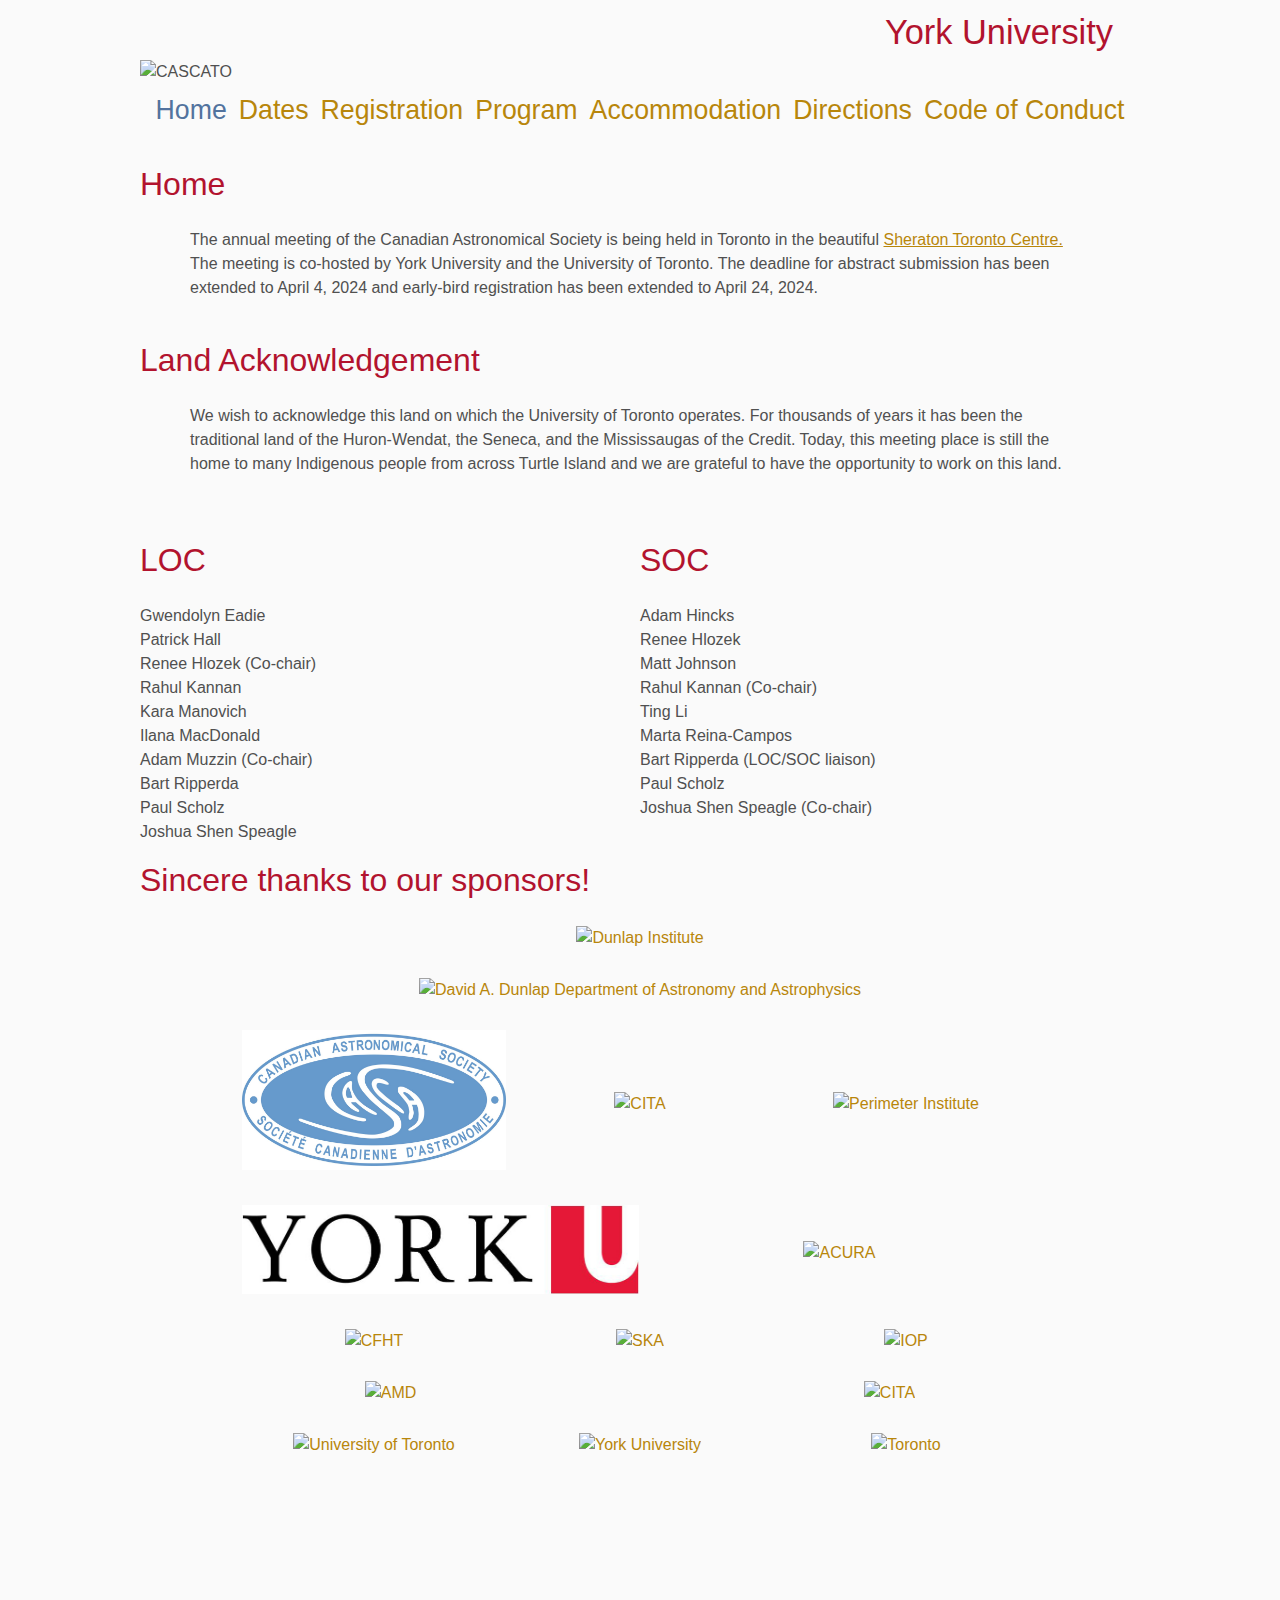
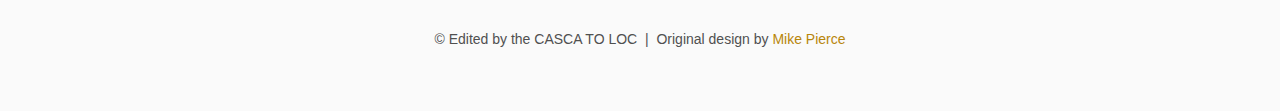
==== index.html @ cea70b94 "moved SKA logo" ====
<!DOCTYPE html>
<html lang='en'>

<style type="text/css">

    .row {clear:both}
    
    .column {
        width: 50%;
        float: left;
        /* outline:1px solid blue;    TEST Outline.  To Be Deleted. */
    }
    h2,ul {
        margin-right:5%;  /* your choice of unit of measure */
        /* outline:1px solid magenta;    TEST Outline.  To Be Deleted. */
    }
    
        </style>
<head>
    <base href=".">
    <link rel="shortcut icon" type="image/png" href="assets/cn.png"/>
    <link rel="stylesheet" type="text/css" media="all" href="assets/main.css"/>
    <meta name="description" content="Conference Template">
    <meta name="resource-type" content="document">
    <meta name="distribution" content="global">
    <meta name="KeyWords" content="Conference">
    <title>CASCATO 2024</title>
</head>

<body>

    <div class="banner">
        <img src="assets/cascabanner.jpg" alt="CASCATO" style="width:800;height:300px;object-fit:contain;">
        <!-- <div class="top-left">
            <span class="title1">CASCA</span><span class="title2">TO</span> <span class="year">2024</span>
        </div> -->
        <div class="bottom-right">
          co-hosted by the University of Toronto & York University
        </div>
    </div>

    <table class="navigation">
        <tr>
            <td class="navigation">
                <a class="current" title="Conference Home Page" href=".">Home</a>
            </td>
            <td class="navigation">
                <a title="Dates" href="dates">Dates</a>
            </td>
            <td class="navigation">
                <a title="Register for the Conference" href="registration">Registration</a>
            </td>
            <td class="navigation">
                <a title="Conference Program" href="program">Program</a> 
            </td>
            <td class="navigation">
                <a title="Accommodation" href="accommodation">Accommodation</a>
            </td>

            <td class="navigation">
                <a title="Directions to the Conference" href="directions">Directions</a>
            </td>
            <td class="navigation">
                <a title="Code of Conduct" href="coc">Code of Conduct</a>
        </td>
        </tr>
    </table>

    <h2>Home</h2>
    <p>
        The annual meeting of the Canadian Astronomical Society is being held in Toronto in the beautiful <a href="https://www.marriott.com/en-us/hotels/yyztc-sheraton-centre-toronto-hotel/overview/?scid=f2ae0541-1279-4f24-b197-a979c79310b0"> Sheraton Toronto Centre. </a>
        The meeting is co-hosted by York University and the University of Toronto.

        The deadline for abstract submission has been extended to April 4, 2024 and early-bird registration has been extended to April 24, 2024.
    </p>

    <h2>Land Acknowledgement</h2>
    <p>
        We wish to acknowledge this land on which the University of Toronto operates. For thousands of years it has been the traditional land of the Huron-Wendat, the Seneca, and the Mississaugas of the Credit. Today, this meeting place is still the home to many Indigenous people from across Turtle Island and we are grateful to have the opportunity to work on this land.
    </p>

    
    <div class="row">
        <div class="column">
            <h2>LOC</h2>
            <ul>
            <li>Gwendolyn Eadie</li>
            <li>Patrick Hall</li>
            <li>Renee Hlozek (Co-chair)</li>
            <li>Rahul Kannan</li>
            <li>Kara Manovich</li>
            <li>Ilana MacDonald</li>
            <li>Adam Muzzin (Co-chair)</li>
            <li>Bart Ripperda</li>
            <li>Paul Scholz</li>
            <li>Joshua Shen Speagle</li>
            </ul> </div>
            <div class="column">
            <h2>SOC</h2>
            <ul>
            <li>Adam Hincks</li>    
            <li>Renee Hlozek</li> 
            <li>Matt Johnson</li>
            <li>Rahul Kannan (Co-chair)</li>
            <li>Ting Li </li>
            <li> Marta Reina-Campos</li>
            <li>Bart Ripperda (LOC/SOC liaison)</li>
            <li>Paul Scholz</li>
            <li>Joshua Shen Speagle (Co-chair) </li>
            </ul>           
        </div>

    <!-- <p> 
        LOC <ul style="width:40%; float:left;"><li>Gwendolyn Eadie</li>
            <li>Patrick Hall</li>
            <li>Renee Hlozek (Co-chair)</li>
            <li>Rahul Kannan</li>
            <li>Kara Manovich</li>
            <li>Ilana MacDonald</li>
            <li>Adam Muzzin (Co-chair)</li>
            <li>Bart Ripperda</li>
            <li>Paul Scholz</li>
            <li>Joshua Shen Speagle</li></ul>
        SOC <ul style="width:40%; float:left;"><li>Adam Hincks</li>
            <li>Renee Hlozek</li> 
            <li>Matt Johnson</li>
            <li>Rahul Kannan (Co-chair)</li>
            <li>Ting Li </li>
            <li> Marta Reina-Campos</li>
            <li>Bart Ripeerda (LOC/SOC liaison)</li>
            <li>Paul Scholz</li>
            <li>Joshua Shen Speagle (Co-chair) </li> </ul>
    </p> -->

        <h2>Sincere thanks to our sponsors!</h2>
        
        <table class="sponsors">
        <tr>
            <td class="sponsor">
                <a href="https://www.dunlap.utoronto.ca/">
                    <img src="assets/Dunlap_CombinationIdentityUofT_Eng_Blue_sq.png" alt="Dunlap Institute" height="130" style="object-fit: cover;">
                </a>
            </td>
        </tr>    
        </table>

        <table class="sponsors">
        <tr>
            <td class="sponsor">
                <a href="https://www.astro.utoronto.ca/">
                    <img src="assets/DADDAAlogo6-1024x162.png" alt="David A. Dunlap Department of Astronomy and Astrophysics">
                </a>
            </td>
        </tr>    
        </table>

        <table class="sponsors">
            <tr>
                <td class="sponsor">
                <a href="https://casca.ca/">
                    <img src="assets/casca.jpg" alt="CASCA" height="140" style="object-fit: cover;">
                </a>
                </td>

                <td class="sponsor">
                <a href="https://www.cita.utoronto.ca/">
                    <img src="assets/CITA-LOGO.jpg" alt="CITA">
                </a>
            </td>
            <td class="sponsor">
                <a href="https://perimeterinstitute.ca/">
                    <img src="assets/PI-logo.png" alt="Perimeter Institute">
                </a>
            </td>
            </tr>
        </table>

        <table class="sponsors">
        <tr>
            <td class="sponsor">
                <a href="https://www.yorku.ca/">
                    <img src="assets/yorku-logo.jpg" alt="York University">
                </a>
            </td>

           
            <td class="sponsor">
                <a href="https://www.astro-acura.ca/">
                    <img src="assets/Logo-ACURA-2_sq.jpg" alt="ACURA" height="140" style="object-fit: cover;">
                </a>
            </td>

            
        </tr>
        </table>
        
        <table class="sponsors">
        <tr>
            <td class="sponsor">
                <a href="https://www.cfht.hawaii.edu/">
                    <img src="assets/CFHT_logo.png" alt="CFHT">
                </a>
            </td>
             <td class="sponsor">
                <a href="https://www.skao.int/en">
                    <img src="assets/SquareKilometreArraySKA_logo.jpg" alt="SKA" height="140" style="object-fit: cover;">
                </a>
            </td>

            <td class="sponsor">
                <a href="https://www.iop.org/">
                    <img src="assets/IOP-logo.jpg" alt="IOP">
                </a>
            </td>
            
        </tr>
    </table>
        
        <table>
        <tr>
            <td class="sponsor">
                <a href="https://www.amd.com/en.html">
                    <img src="assets/AMD_Logo.svg.png" alt="AMD">
                </a>
            </td>

            <td class="sponsor">
                <a href="https://www.sidratresearch.com/">
                    <img src="assets/SIDRATLogo.png" alt="CITA">
                </a>
            </td>                
        </tr>
    </table>

        
        <table class="sponsors">
        <tr>
            <td class="sponsor">
                <a href="https://www.utoronto.ca/">
                    <img src="assets/university-of-toronto.jpeg" alt="University of Toronto">
                </a>
            </td>
            <td class="sponsor">
                <a href="https://www.yorku.ca/">
                    <img src="assets/YorkUniversityStation_Sept18_111.jpeg" alt="York University" style="width: 80%">
                </a>
            </td>
            <td class="sponsor">
                <a href="">
                    <img src="assets/toronto.jpeg" alt="Toronto">
                </a>
            </td>
        </tr>
    </table>

    <footer>
        &copy; Edited by the CASCA TO LOC
        &nbsp;|&nbsp; Original design by <a href="https://github.com/mikepierce">Mike Pierce</a>
    </footer>

</body>
</html>
---- assets/main.css ----
/* main.css */

/* These are the colors and fonts used throughout the webpage.
 * I've listed them here so that a user may easily
 * do a search-and-replace for these to change the site theme.
 *   'Roboto',sans-serif; Font for the title text
 *   'Roboto-Slab',serif; Font for the body text 
 *   #fafafa; Background color of the site
 *   #505050; Foreground (text) color of the site
 *   #52739e; Navy, "Template" in the logo, current page in navigation, special titles in the Program
 *   #b2132e; Reddish, "Conference" in the logo, hover color for links
 *   #813c54; Heading color, titles in the Program
 *   #b8860b; Dark Goldenrod, color for links
 */

@import url('https://fonts.googleapis.com/css?family=Roboto%7CRoboto+Slab');

*{
    border:0;
    font:inherit;
    font-size:1em;
    margin:0;
    padding:0;
    vertical-align:baseline;
}
  
body{
    background-color: #fafafa;
    background-size: cover;
    background-attachment: fixed;
    color: #505050; 
    text-align:left;
    font-family: "Anton", sans-serif;
    font-weight: 400;
    font-style: normal;
    font-size:1em;
    line-height:1.5em;
    margin: 60px auto;
    width: 1000px;
}

a{color: #b8860b; text-decoration:none;}
a.current{color: #52739e;}
a.current:hover{color: #e82945;}
a:hover{color: #b2132e;}
a:active{color: #e82945;}
h1,h2,h3,h4{clear:left; color: #b2132e; margin:1.5em 0em 1em 0em;font-family: "Anton", sans-serif; font-weight: 400; font-style: normal;}
 /* text-shadow: 1px 1px 2px #d0d0d0;} */
f1{clear:left; color:  #52739e;; margin:1.5em 0em 1em 0em;font-family: "Anton", sans-serif; font-weight: 400; font-style: normal;}

 h1{font-size:2.67em;}
h2{font-size:2.00em;}
h3{font-size:1.67em;}
h4{font-size:1.33em;}
f1{font-size:0.7em;}
p{list-style:none; margin:24px auto 24px auto; padding:0px; width:900px; text-align:left;}
li a, p a {text-decoration:underline; text-decoration-color:#b8860b;}
ul{list-style:none; margin:24px auto 24px auto; padding:0px; width:800px; text-align:left;}
ul li{list-style:none; margin:0px auto 0px auto; padding:0px; text-align:left;}
i,em{font-style:italic;}
b,strong{font-weight:bold;}
sup{
    vertical-align: super;
    font-size: 0.8em;
    line-height: 0;
}
sub{
    vertical-align: sub;
    font-size: 0.8em;
    line-height: 0;
}
table{
    width: 1000px;
    margin: 12px auto 24px auto;
    float: center;
    /* UNCOMMENT THIS FOR DEBUGGING THE ALIGNMENT */
    /*border: 1px solid black;*/
}
th,td{
    text-align: left;
    /* UNCOMMENT THIS FOR DEBUGGING THE ALIGNMENT */
    /*border: 1px solid black;*/
}

/* Website Banner */
.banner {position: relative; font-family: "Anton", sans-serif;}
.top-left {font-size:5.33em; color: #505050; background: #fafafa; text-align: center; width: 1000px; height: 67px; position: absolute; padding: 36px 0 0 0; top: 0px;}
/* .bottom-right {font-size:2.33em; color: #fafafa; line-height: 1.5em; width: auto; height: 100px; padding: 0px 27px 27px 0px; text-align: right; position: absolute; bottom: 0px; right: 0px; text-shadow: 0px 0px 6px #000000;} */
.bottom-right {font-size:2.15em; color: #b2132e ; line-height: 1.5em; width: auto; height: 100px; padding: 0px 27px 80px 600px; text-align: right; position: absolute; bottom: 0px; right: 0px;} 
/* text-shadow: 0px 0px 6px #000000;} */

/* Conference Title Logo */
.title1{color: #b2132e;}
 /* text-shadow: 1px 1px 3px #c0c0c0;}  */
.title2{color: #52739e;}
 /* text-shadow: 1px 1px 3px #c0c0c0;} */
.year{color: #505050; }
/* font-size:0.67em; font-weight: lighter;} */

/* Navigation Links (Home, Registration, etc) */
table.navigation{width:900px;}
td.navigation{font-size:1.67em; white-space:nowrap; width:20%; text-align:center; vertical-align:middle; padding:0px 5px 0px 5px;}

/* Sponsor Images */
table.sponsors{width:800px;}
td.sponsor{white-space:nowrap; width:33%; text-align:center; vertical-align:middle; padding:0px 0px 0px 0px;}
td.sponsor img{width: 100%}

/* The Table on the Program Page */
td.room{padding: 4px 12px 4px 4px; width: 90%; vertical-align:bottom; font-size:1.67em; color: #52739e; height:32px;}
td.date{white-space:nowrap; width:130px; text-align:right; vertical-align:top; padding:4px 16px 0px 0px;}
td.title{padding: 4px 12px 4px 4px; width: 90%; vertical-align:top; font-size:1.5em; color: #813c54; height:32px;     font-family: "Anton", sans-serif; font-weight: 400;    font-style: normal; text-shadow: 1px 1px 2px #d0d0d0; }
td.title-special{padding: 4px 12px 4px 4px; width: 90%; vertical-align:top; font-size:1.67em; color: #52739e; height:32px;     font-family: "Anton", sans-serif;font-weight: 400;    font-style: normal; text-shadow: 1px 1px 2px #d0d0d0;}
td.speaker{padding: 4px 12px 4px 4px; font-style: italic; font-size:1em; max-height:999999px}
td.abstract{padding: 4px 12px 12px 4px; font-size:1em; max-height:999999px}
td.abstract img{display: block; margin: 4px auto 8px auto}
table.plenary{padding-top: 8px; background: #ffffff;}

/* Registration and Directions iframes and Images */
iframe.registration{display:block; margin:1em auto 2em auto; width:700px; height:1400px; border:none;}
iframe.directions{display:block; margin:1em auto 2em auto; width:800px; height:400px; border:none;}
img.center{display:block; width:67%; margin:1em auto 2em auto;}

/* Flyer Images */
table.flyers{width:800px;}
td.flyer{white-space:nowrap; width:50%; text-align:center; vertical-align:middle; padding:0px 0px 0px 0px;}
td.sponsor img{width: 100%}

footer{font-size:0.875em; margin-top:12em; text-align:center;}

/* My hacky way of making the site mobile-friendly */
@media only screen and (max-width: 1100px) {
    h2{font-size:3.00em;}
    p{font-size:1.5em; line-height:1.5em;}
    th,td,tr{font-size:1.5em; line-height:1.5em;}
    td.date{font-size:1em; padding-top:0.5em;}
    td.navigation{font-size:1.5em; padding:0px 20px 0px 20px;}
    table.footer{font-size:0.33em;}
}
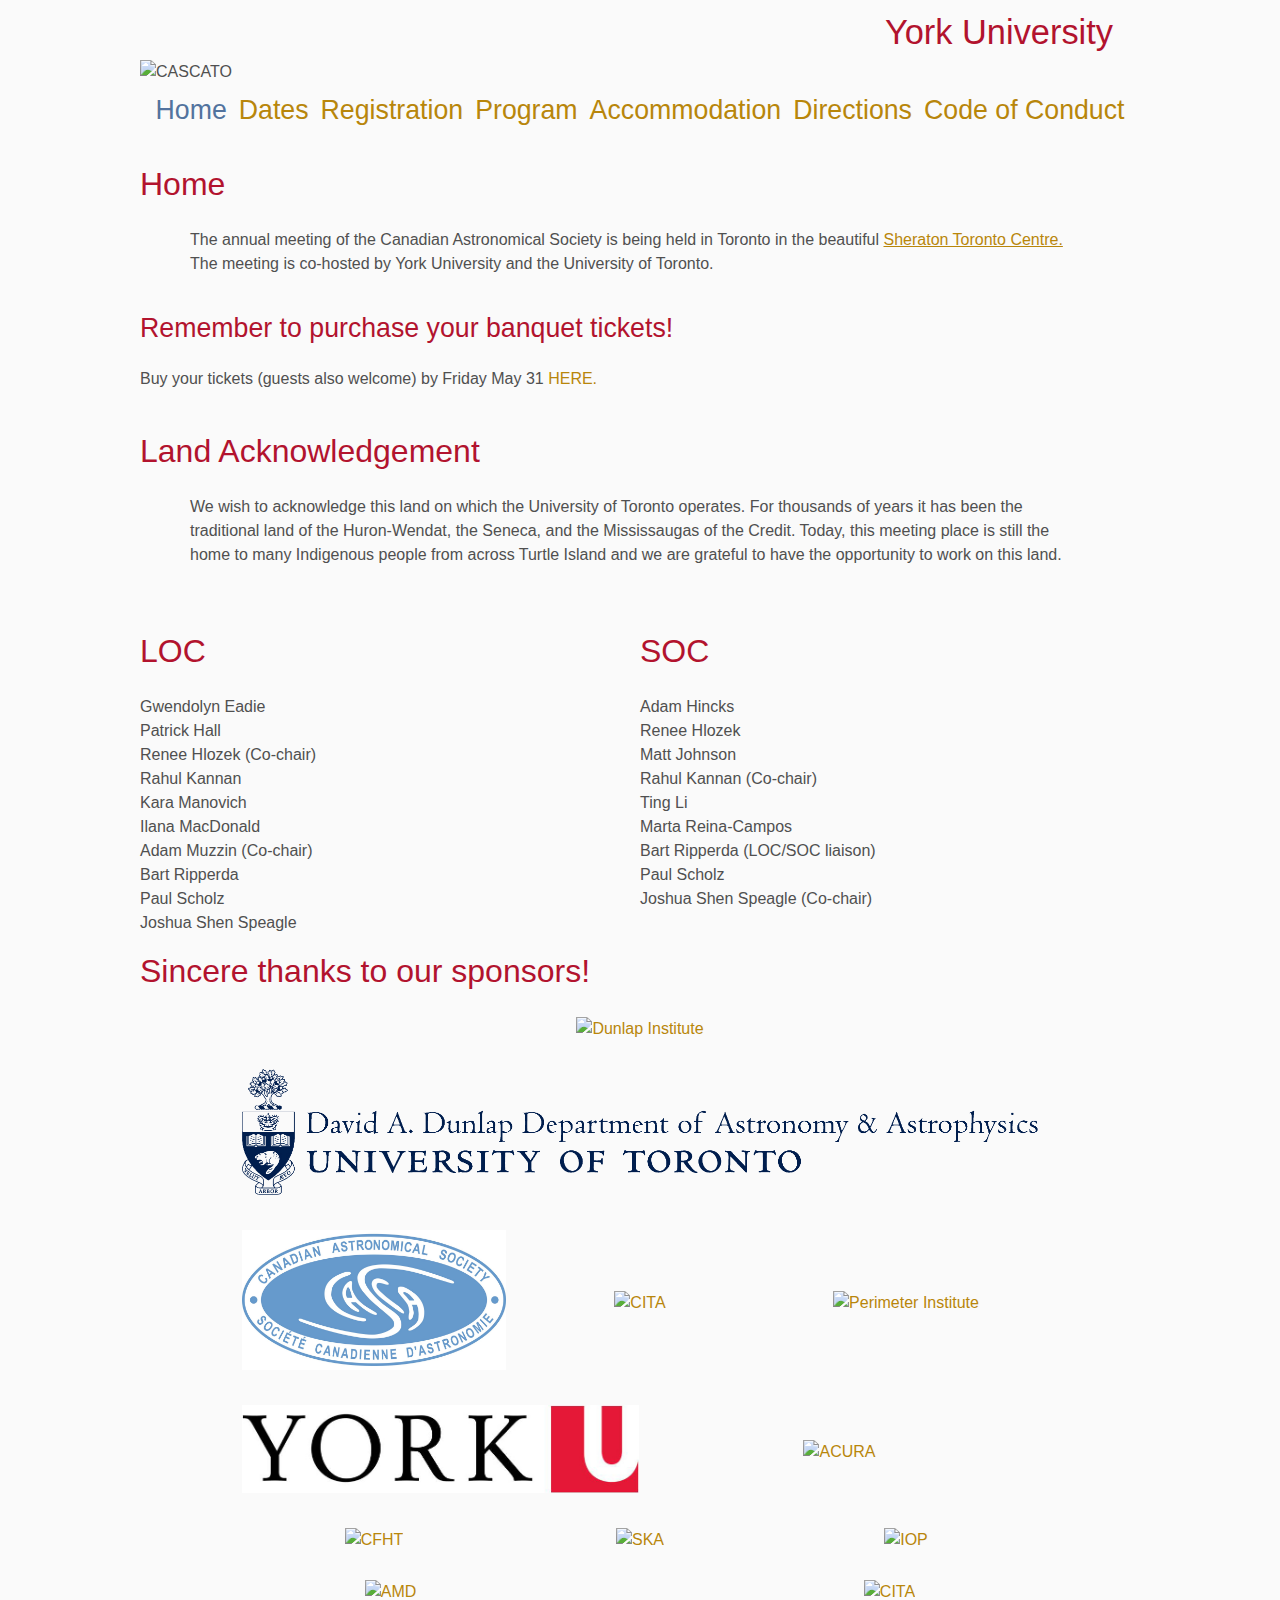
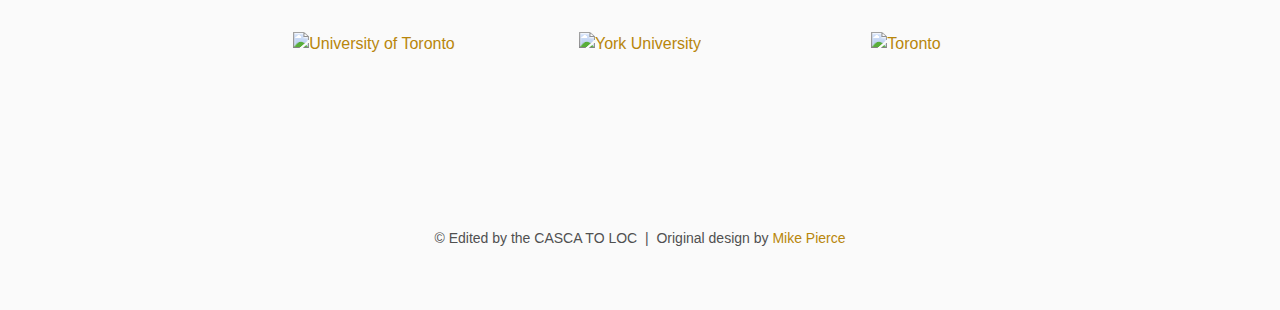
==== commit 5c9aa2fb: "updated logos" ====
--- a/index.html
+++ b/index.html
@@ -71,7 +71,10 @@
         The annual meeting of the Canadian Astronomical Society is being held in Toronto in the beautiful <a href="https://www.marriott.com/en-us/hotels/yyztc-sheraton-centre-toronto-hotel/overview/?scid=f2ae0541-1279-4f24-b197-a979c79310b0"> Sheraton Toronto Centre. </a>
         The meeting is co-hosted by York University and the University of Toronto.
 
-        The deadline for abstract submission has been extended to April 4, 2024 and early-bird registration has been extended to April 24, 2024.
+    </p>
+    <p>
+        <h3>Remember to purchase your banquet tickets!</h3>
+    Buy your tickets (guests also welcome) by Friday May 31 <a href="https://www.eventbrite.ca/e/2024-casca-agm-banquet-tickets-891870006197">HERE.</a>
     </p>
 
     <h2>Land Acknowledgement</h2>
@@ -148,7 +151,7 @@
         <tr>
             <td class="sponsor">
                 <a href="https://www.astro.utoronto.ca/">
-                    <img src="assets/DADDAAlogo6-1024x162.png" alt="David A. Dunlap Department of Astronomy and Astrophysics">
+                    <img src="assets/DADDAALogo.png" alt="David A. Dunlap Department of Astronomy and Astrophysics">
                 </a>
             </td>
         </tr>    
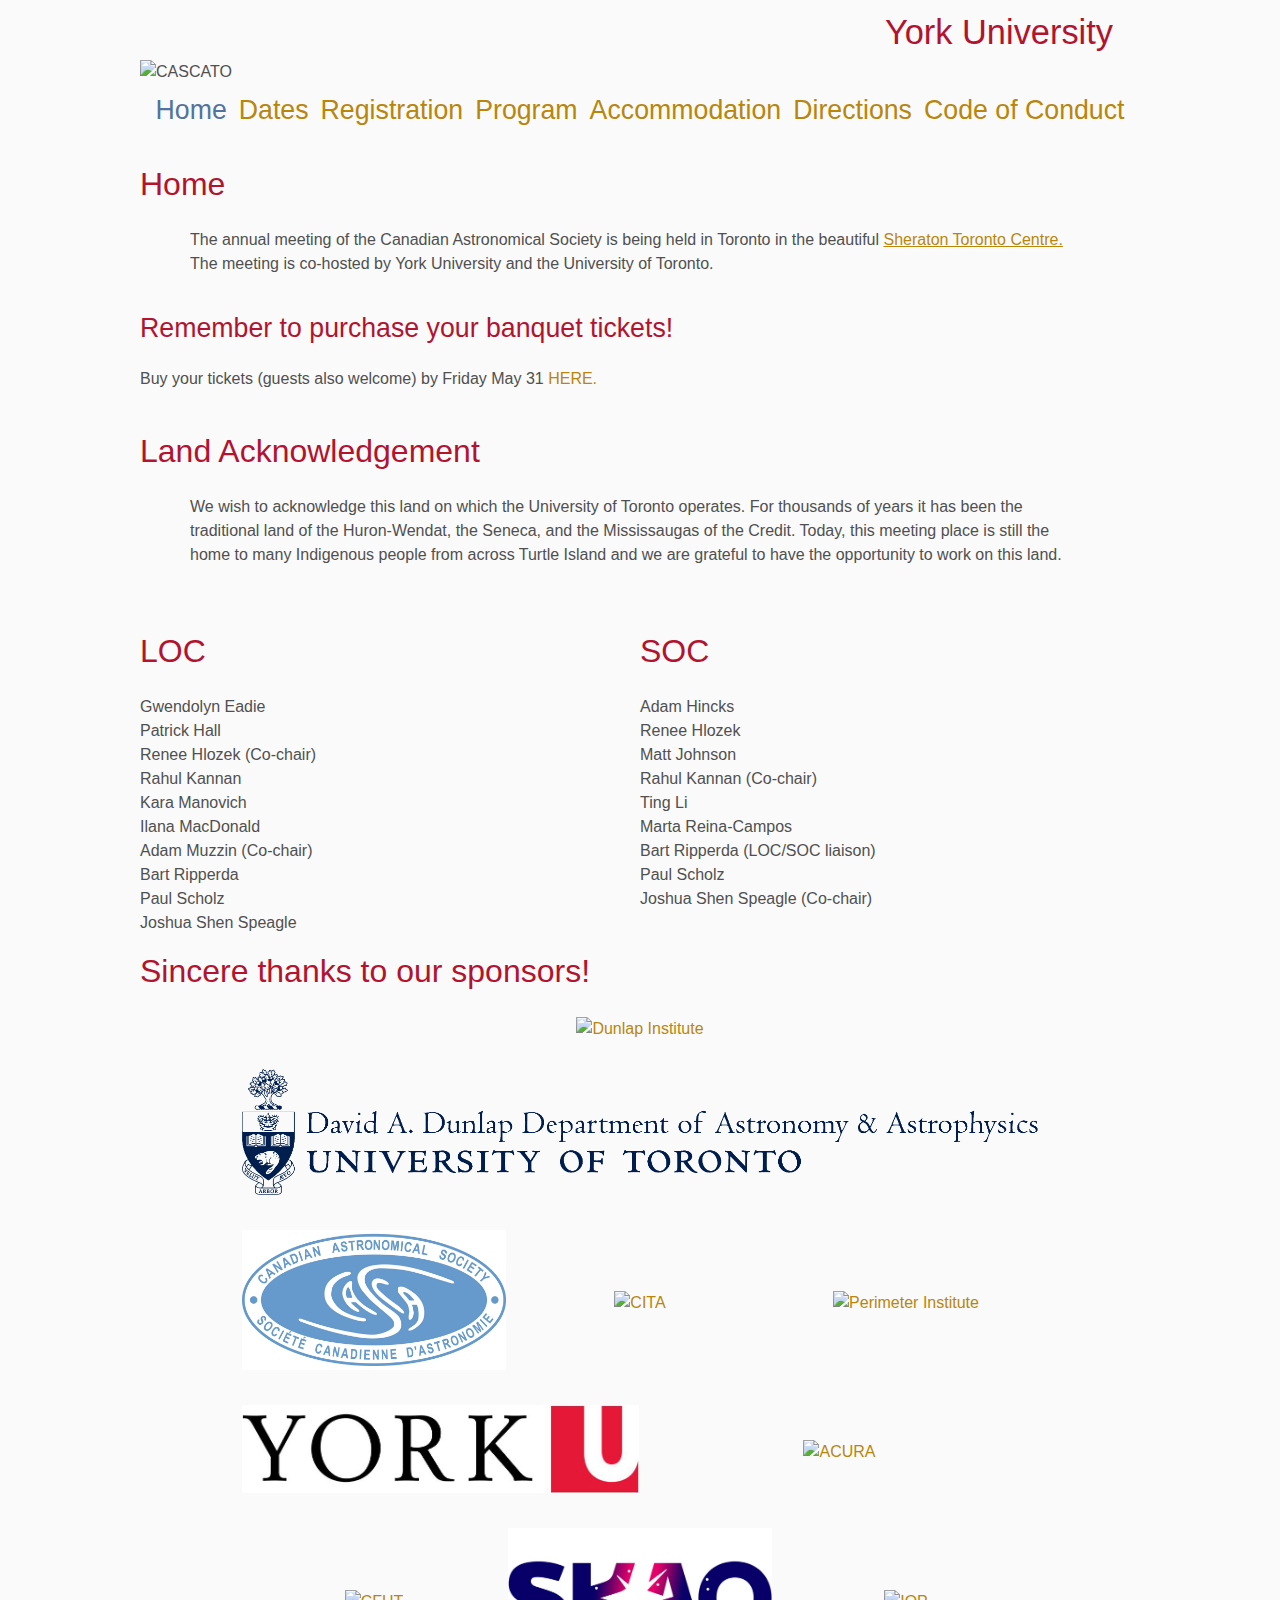
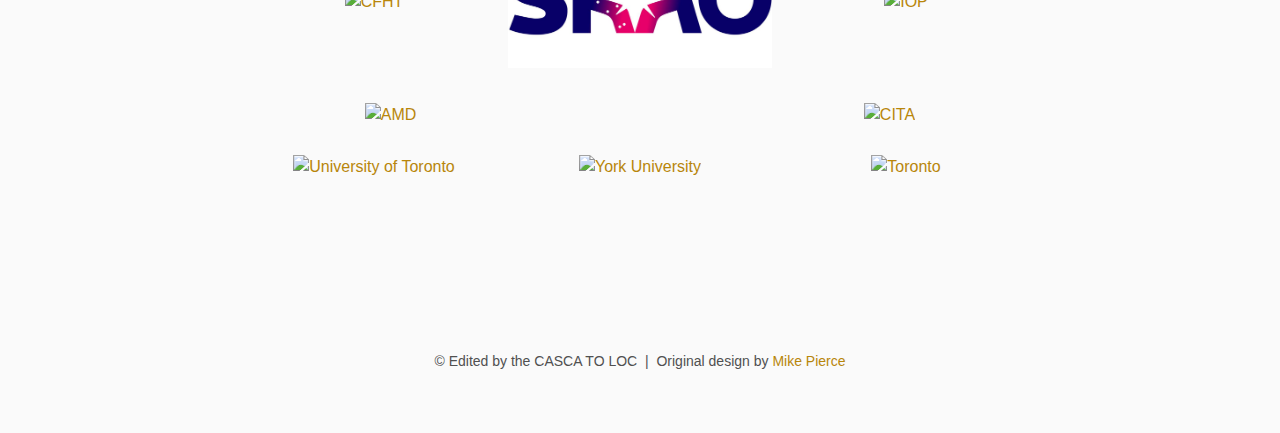
==== commit 48d0100c: "updated SKA" ====
--- a/index.html
+++ b/index.html
@@ -206,7 +206,7 @@
             </td>
              <td class="sponsor">
                 <a href="https://www.skao.int/en">
-                    <img src="assets/SquareKilometreArraySKA_logo.jpg" alt="SKA" height="140" style="object-fit: cover;">
+                    <img src="assets/skao_logo_2021_colour_rgb_2500x1058px.jpeg" alt="SKA" height="140" style="object-fit: cover;">
                 </a>
             </td>
 
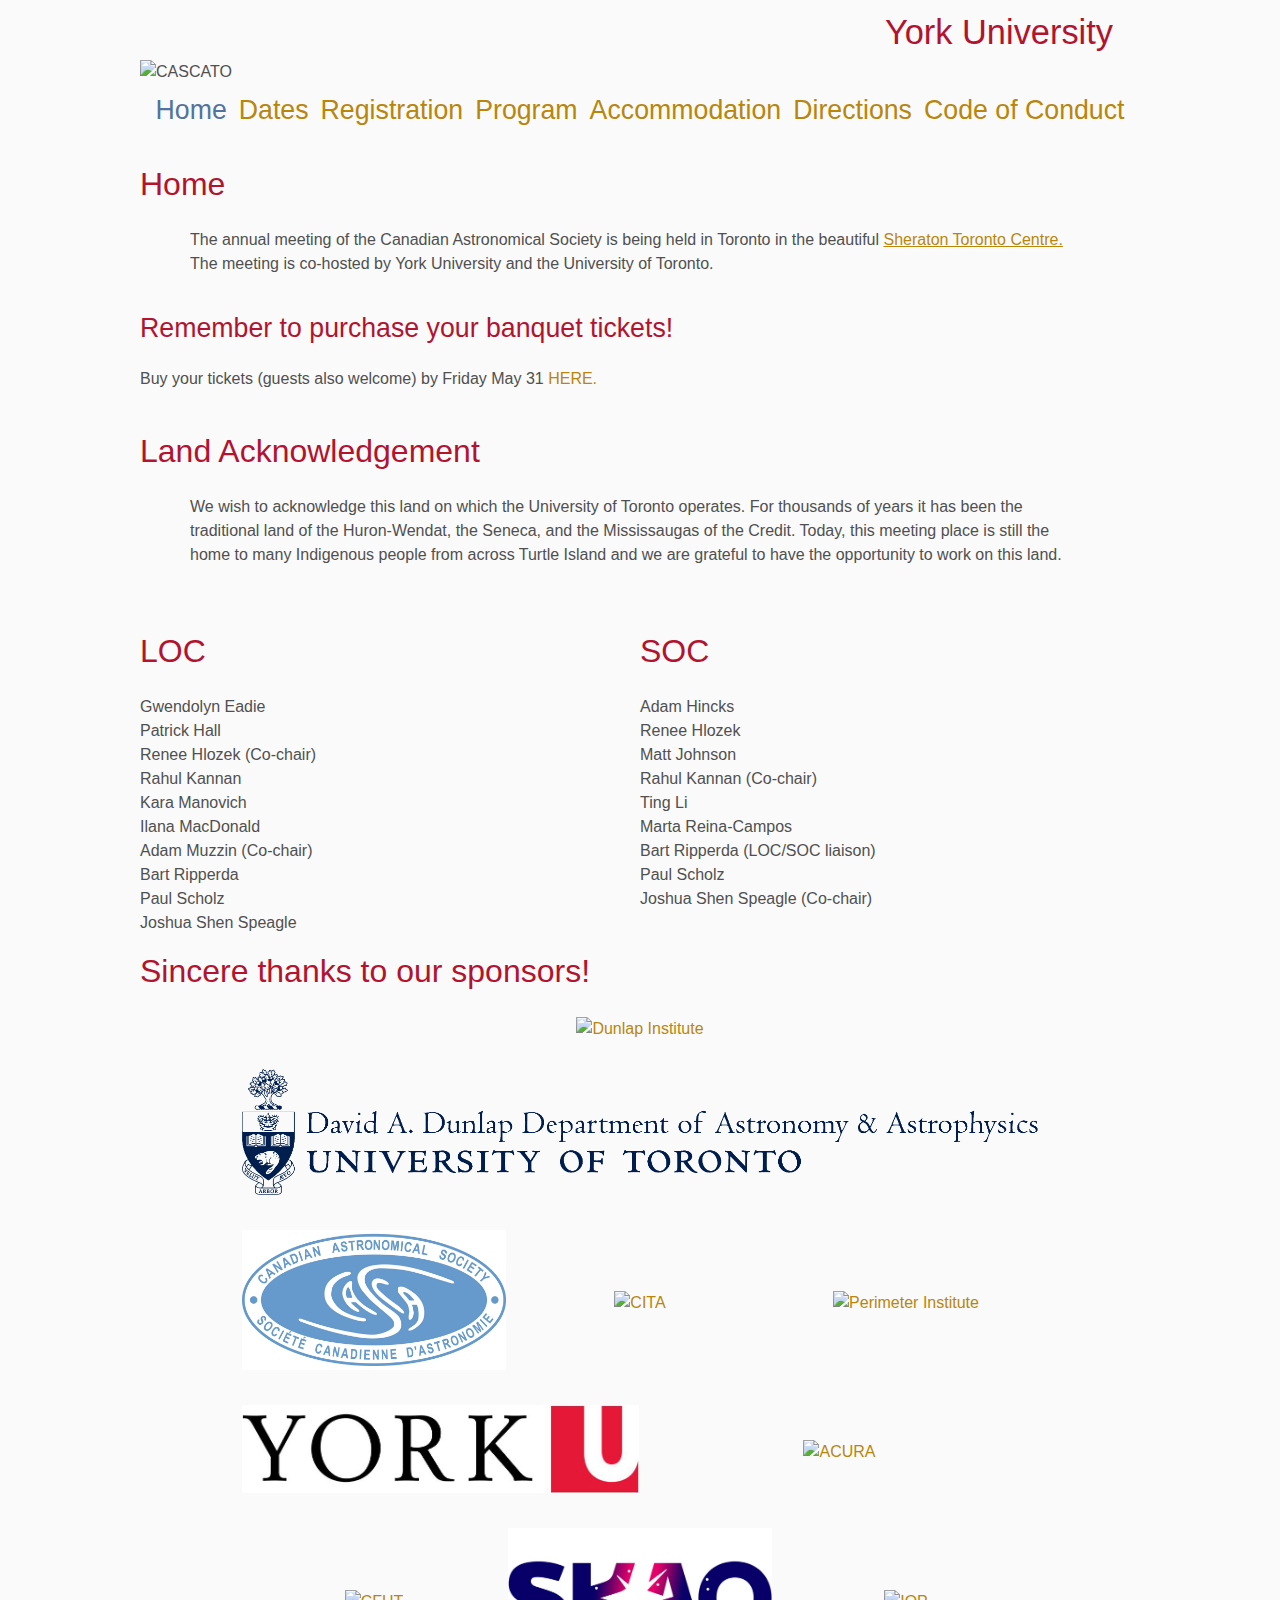
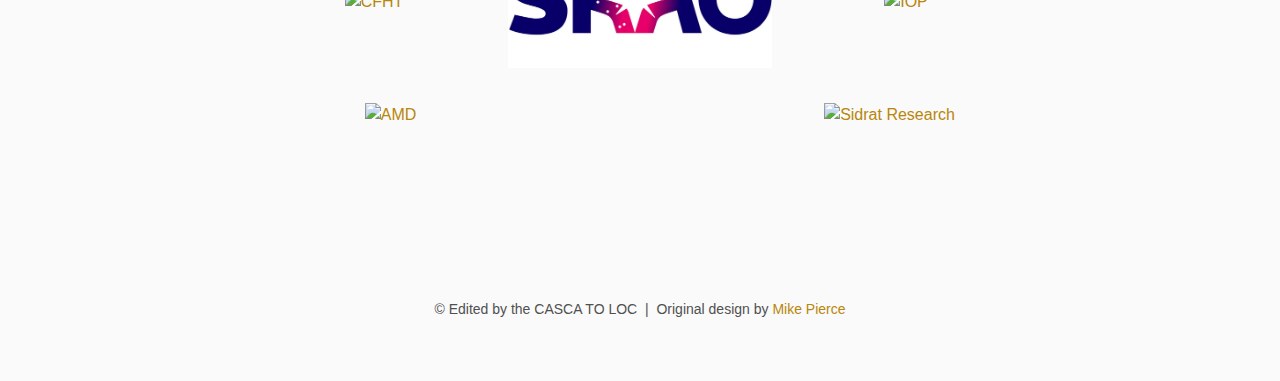
==== commit 1575e940: "added sidrat" ====
--- a/index.html
+++ b/index.html
@@ -229,14 +229,14 @@
 
             <td class="sponsor">
                 <a href="https://www.sidratresearch.com/">
-                    <img src="assets/SIDRATLogo.png" alt="CITA">
+                    <img src="assets/Horizontal Black On Transparent.svg" alt="Sidrat Research">
                 </a>
             </td>                
         </tr>
     </table>
 
         
-        <table class="sponsors">
+        <!-- <table class="sponsors">
         <tr>
             <td class="sponsor">
                 <a href="https://www.utoronto.ca/">
@@ -254,7 +254,7 @@
                 </a>
             </td>
         </tr>
-    </table>
+    </table> -->
 
     <footer>
         &copy; Edited by the CASCA TO LOC
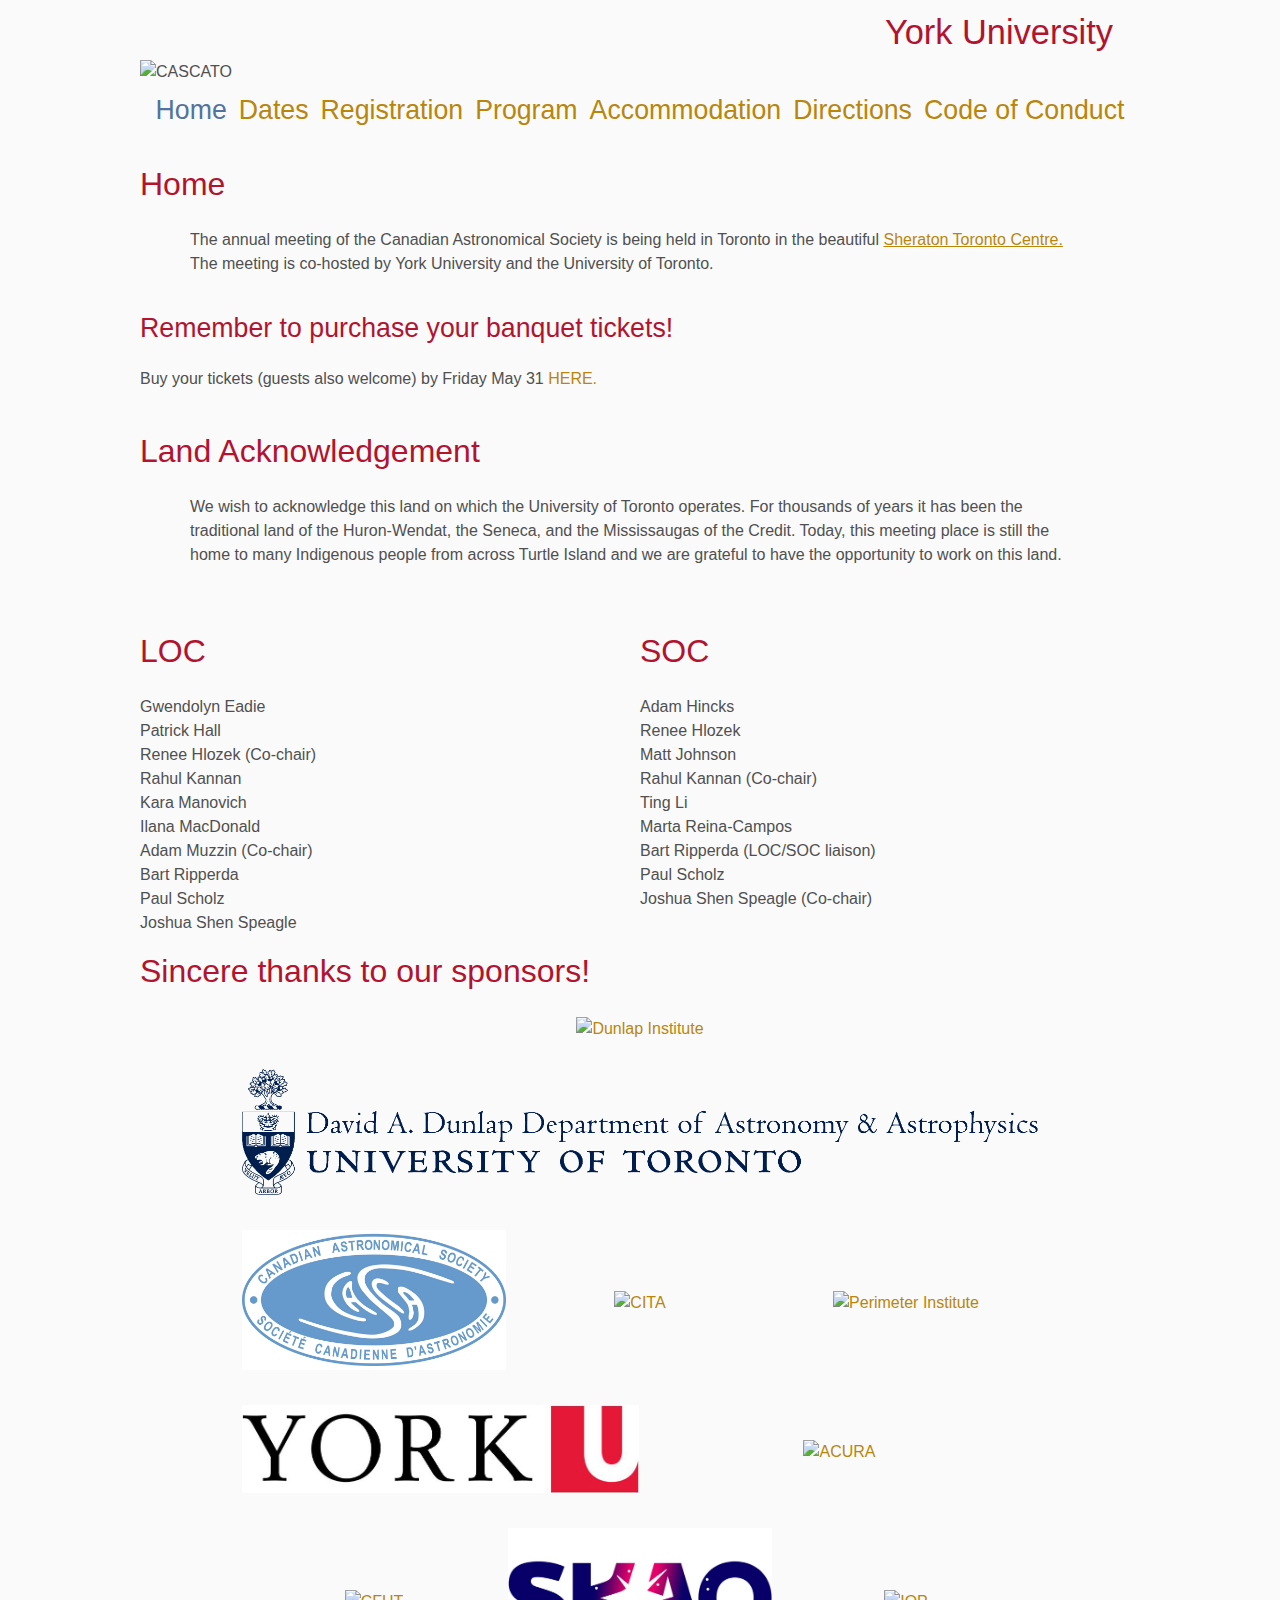
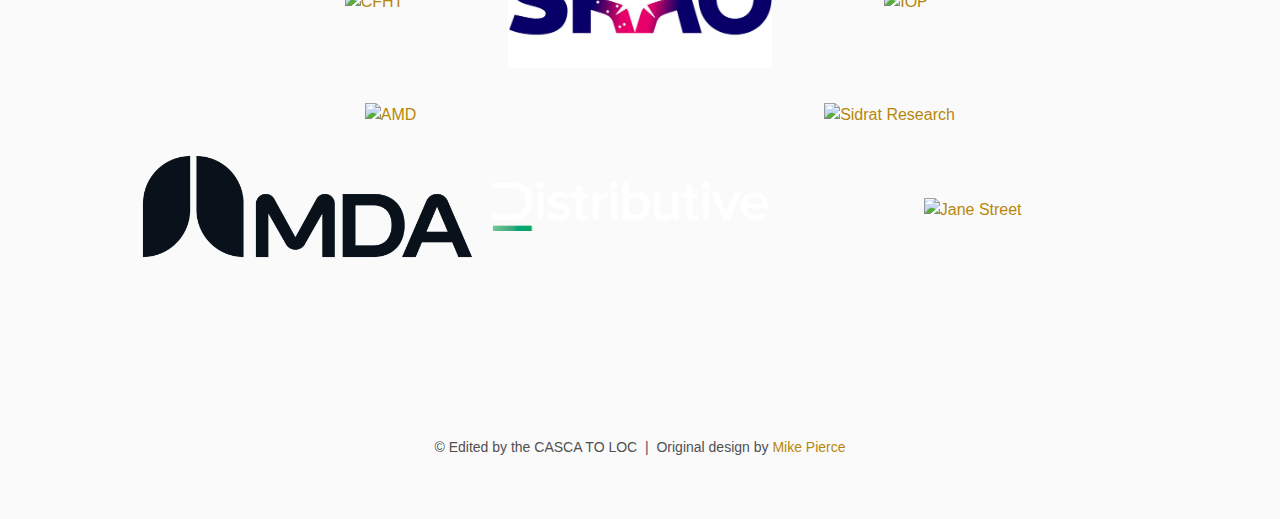
==== commit 1fa9942c: "added mda distributive" ====
--- a/index.html
+++ b/index.html
@@ -231,7 +231,29 @@
                 <a href="https://www.sidratresearch.com/">
                     <img src="assets/Horizontal Black On Transparent.svg" alt="Sidrat Research">
                 </a>
-            </td>                
+            </td>     
+                       
+        </tr>
+    </table>
+
+    <table>
+        <tr>
+            <td class="sponsor">
+                <a href="https://mda.space/">
+                    <img src="assets/1200px-MDA_PrimaryLogo_Black_RGB.png" alt="MDA">
+                </a>
+            </td>
+
+            <td class="sponsor">
+                <a href="https://distributive.network/">
+                    <img src="assets/distributive-logo.f8bfccd2ce337b14050b6106c412e8f0.png" alt="Sidrat Research">
+                </a>
+            </td>     
+            <td class="sponsor">
+                <a href="https://www.janestreet.com/">
+                    <img src="assets/JaneStreet_logo_horizontal.png" alt="Jane Street">
+                </a>
+            </td>            
         </tr>
     </table>
 
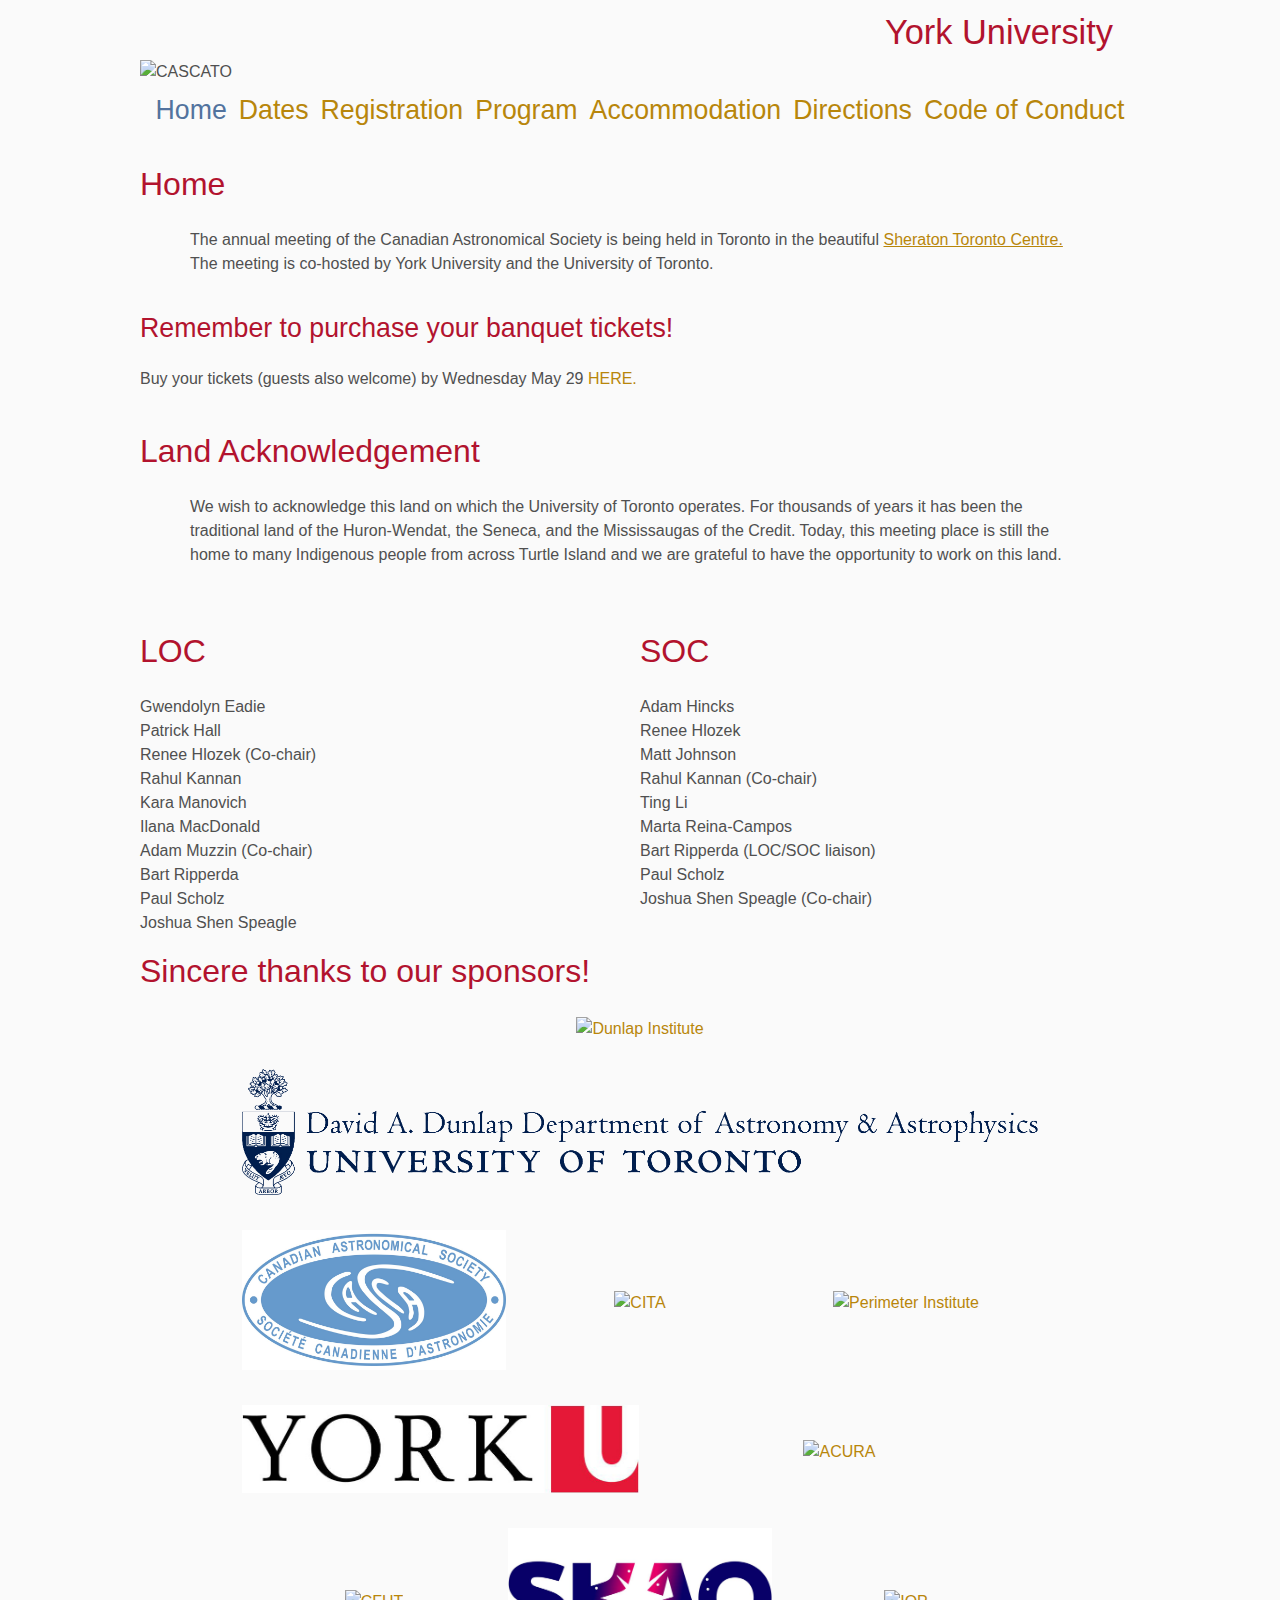
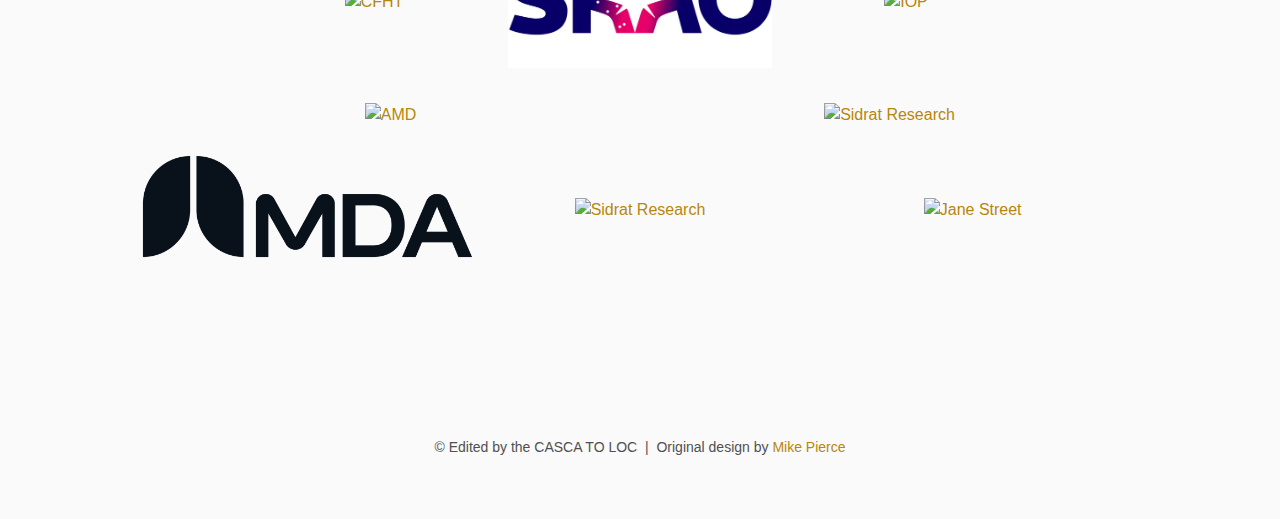
==== commit 87775612: "due date for banquet tickets changed" ====
--- a/index.html
+++ b/index.html
@@ -74,7 +74,7 @@
     </p>
     <p>
         <h3>Remember to purchase your banquet tickets!</h3>
-    Buy your tickets (guests also welcome) by Friday May 31 <a href="https://www.eventbrite.ca/e/2024-casca-agm-banquet-tickets-891870006197">HERE.</a>
+    Buy your tickets (guests also welcome) by Wednesday May 29 <a href="https://www.eventbrite.ca/e/2024-casca-agm-banquet-tickets-891870006197">HERE.</a>
     </p>
 
     <h2>Land Acknowledgement</h2>
@@ -246,7 +246,7 @@
 
             <td class="sponsor">
                 <a href="https://distributive.network/">
-                    <img src="assets/distributive-logo.f8bfccd2ce337b14050b6106c412e8f0.png" alt="Sidrat Research">
+                    <img src="assets/distributive_invert.png" alt="Sidrat Research">
                 </a>
             </td>     
             <td class="sponsor">
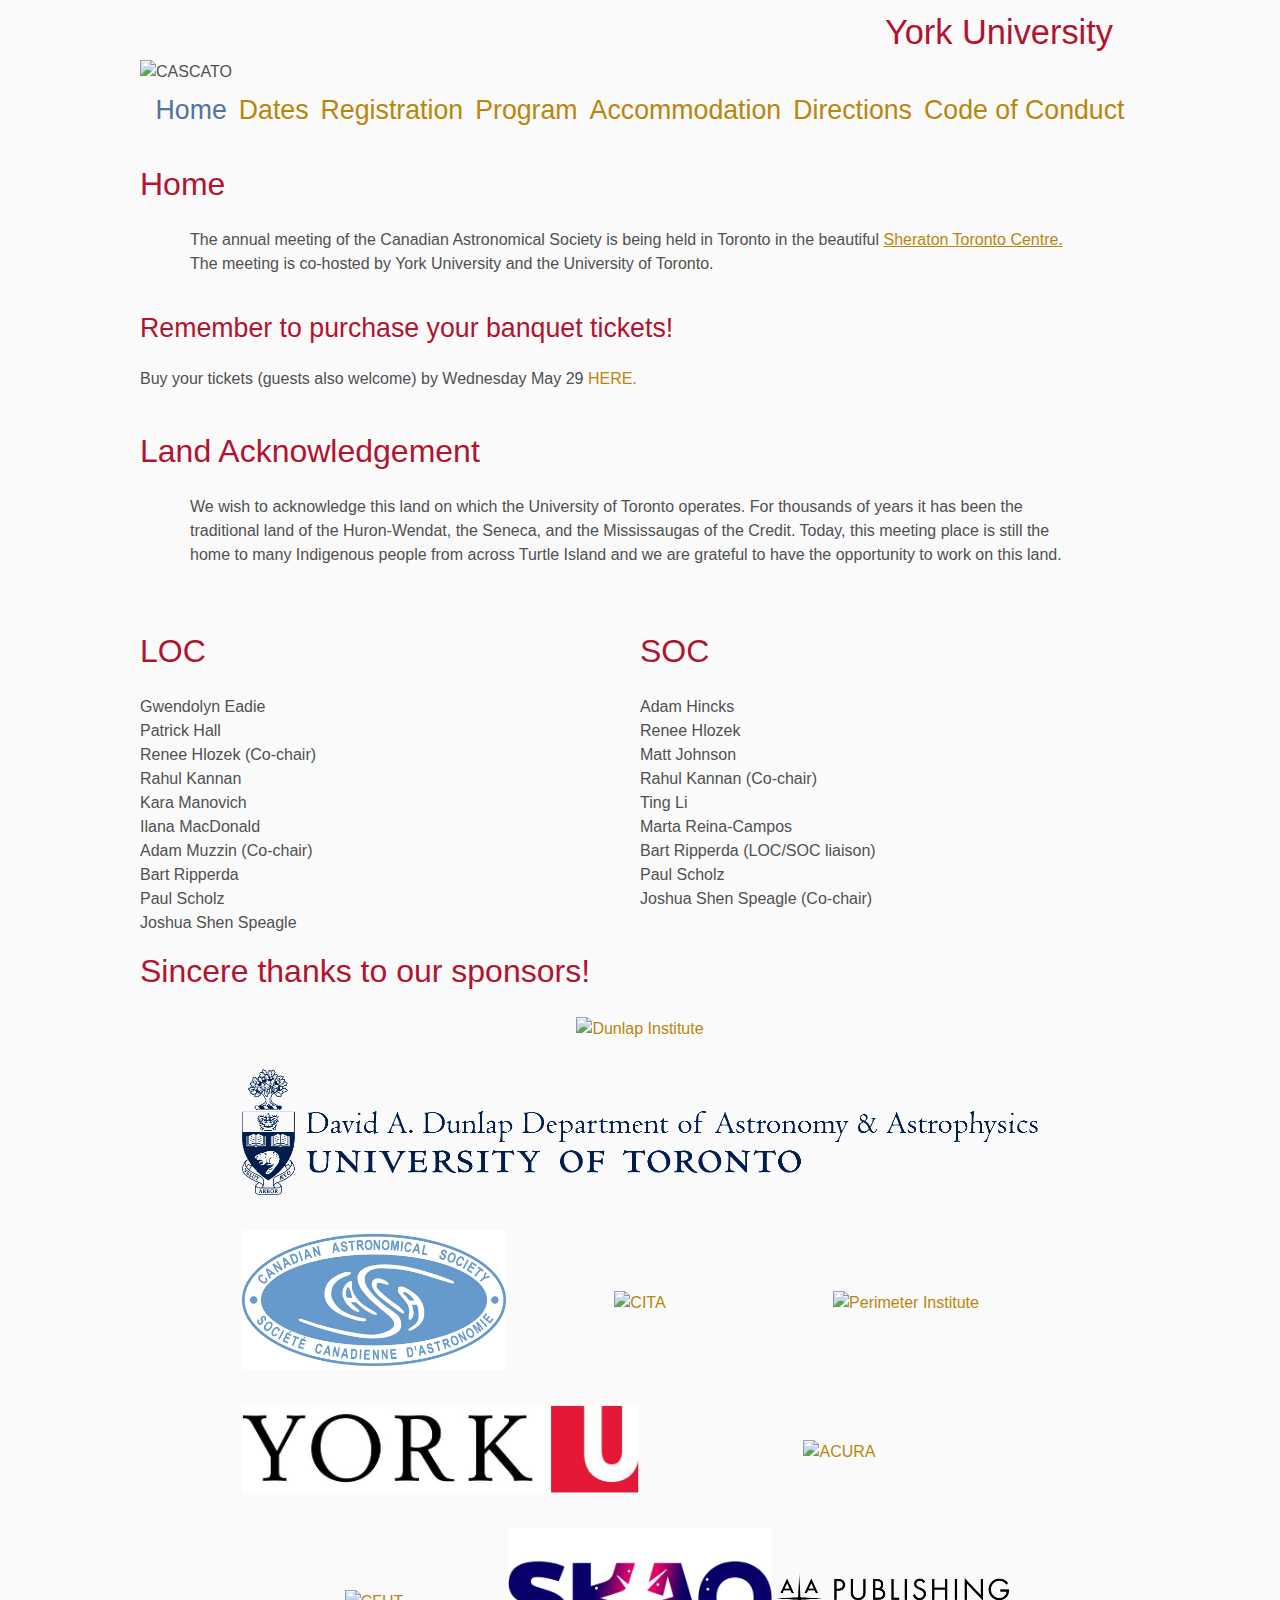
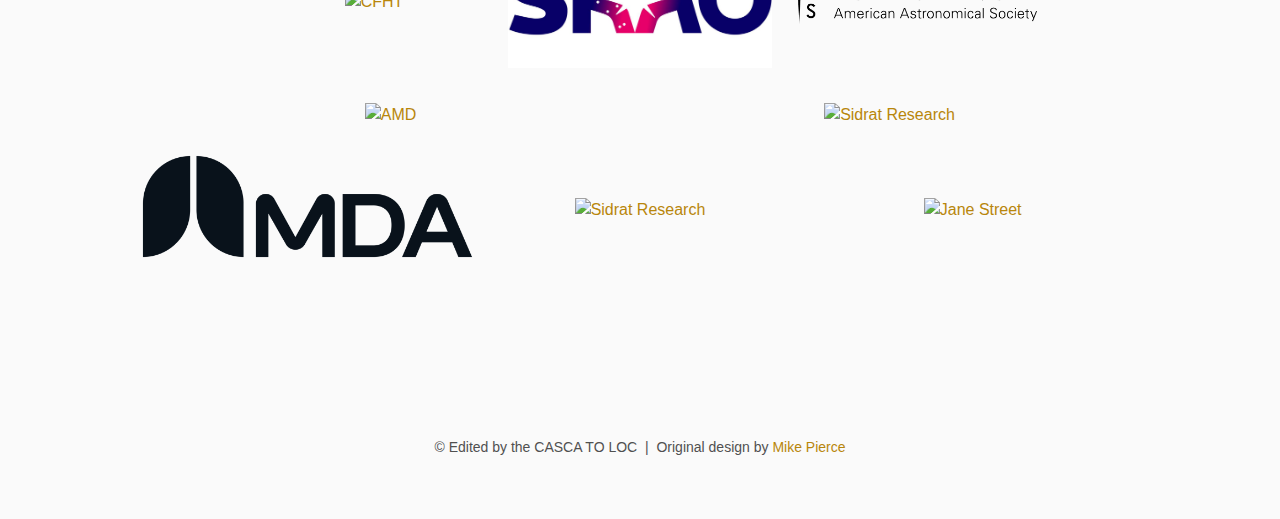
==== commit 74d212d5: "updated AAS" ====
--- a/index.html
+++ b/index.html
@@ -211,8 +211,8 @@
             </td>
 
             <td class="sponsor">
-                <a href="https://www.iop.org/">
-                    <img src="assets/IOP-logo.jpg" alt="IOP">
+                <a href="https://aas.org/publishing">
+                    <img src="assets/AAS-Publishing-logo-2-black-trans.png" alt="AAS publishing">
                 </a>
             </td>
             
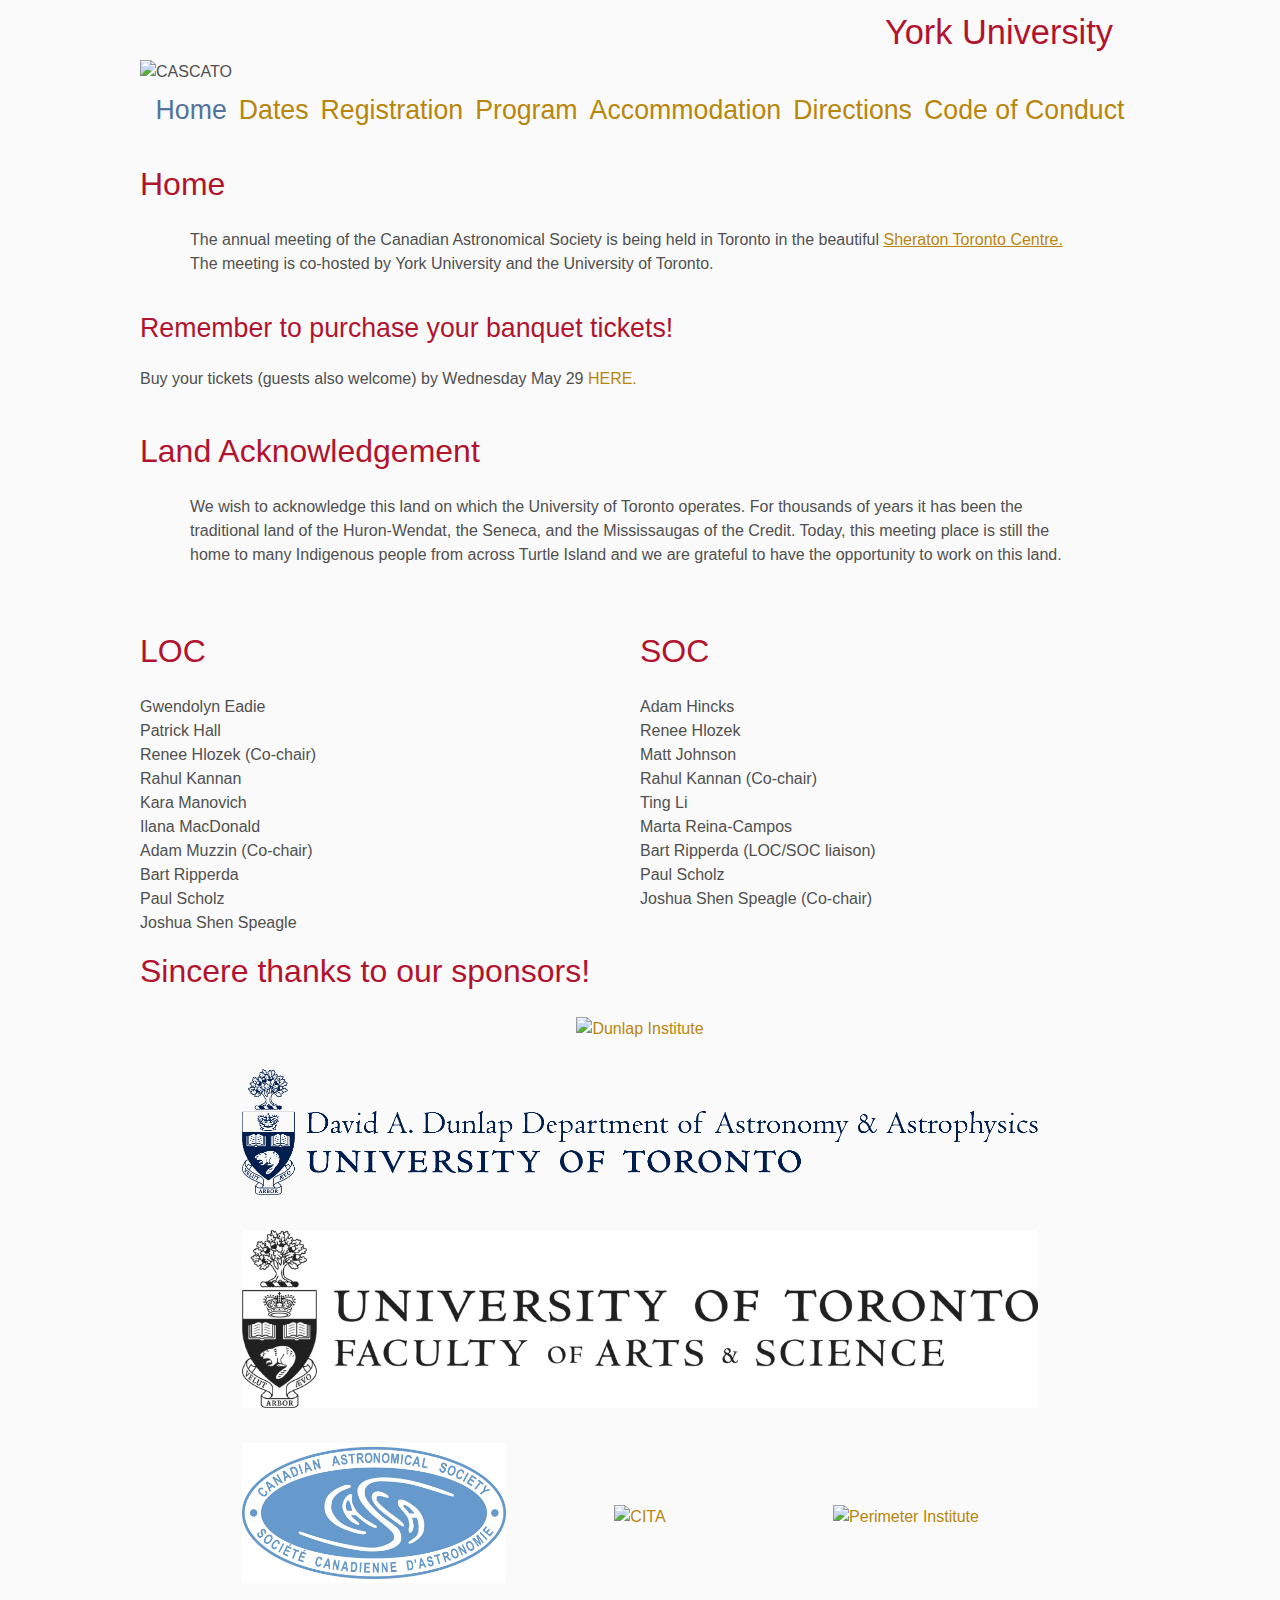
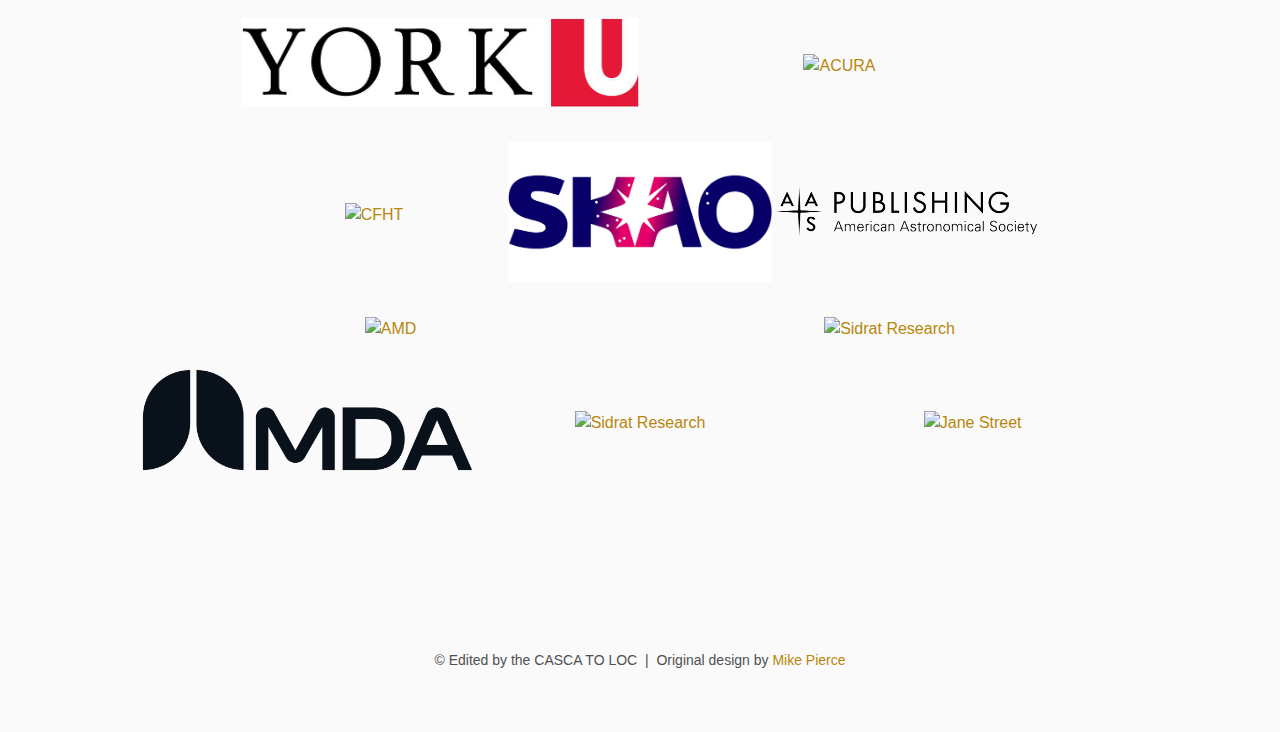
==== commit d7ec7521: "updated finding" ====
--- a/index.html
+++ b/index.html
@@ -160,6 +160,16 @@
         <table class="sponsors">
             <tr>
                 <td class="sponsor">
+                    <a href="https://www.artsci.utoronto.ca/about/office-dean/leadership-team/vice-dean-research-infrastructure">
+                        <img src="assets/AS_logo_k_300dpi.jpeg" alt="Faculty of Arts & Science Vice Dean Research">
+                    </a>
+                </td>
+            </tr>    
+            </table>
+
+        <table class="sponsors">
+            <tr>
+                <td class="sponsor">
                 <a href="https://casca.ca/">
                     <img src="assets/casca.jpg" alt="CASCA" height="140" style="object-fit: cover;">
                 </a>
